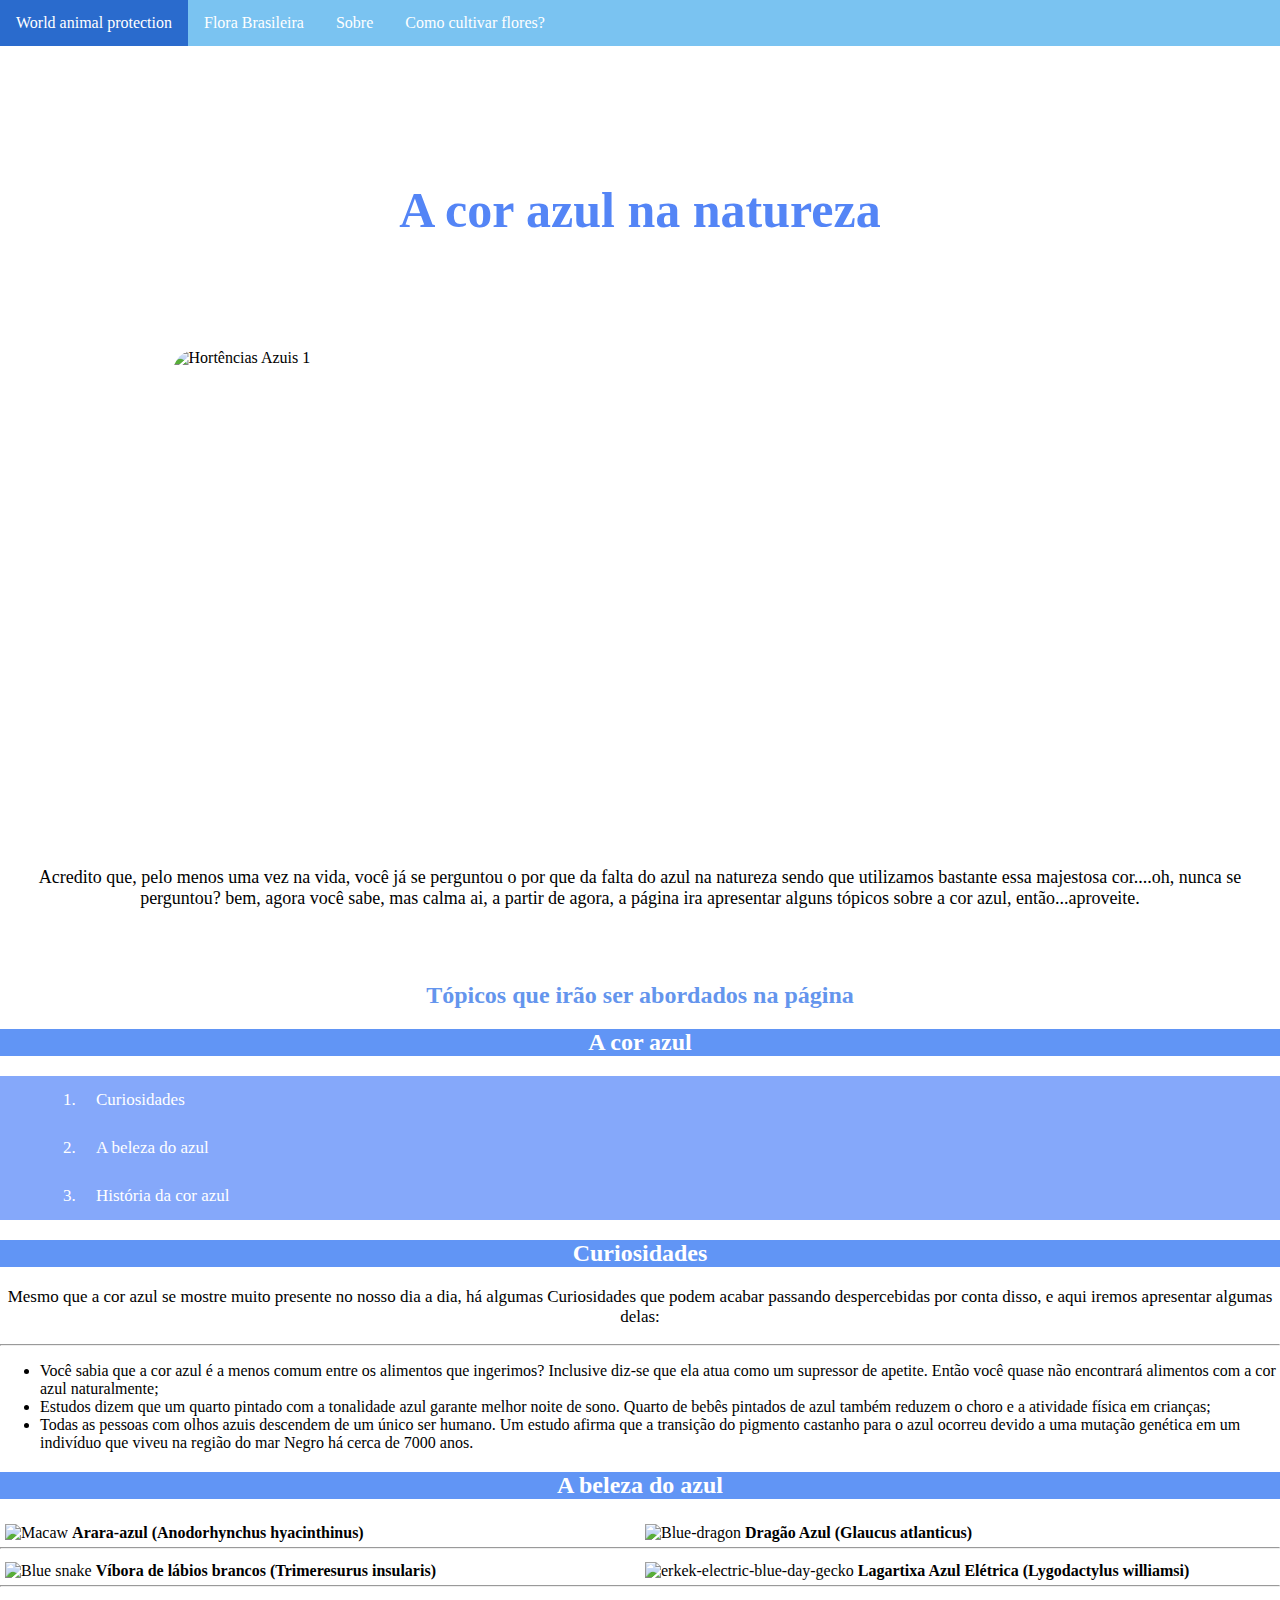
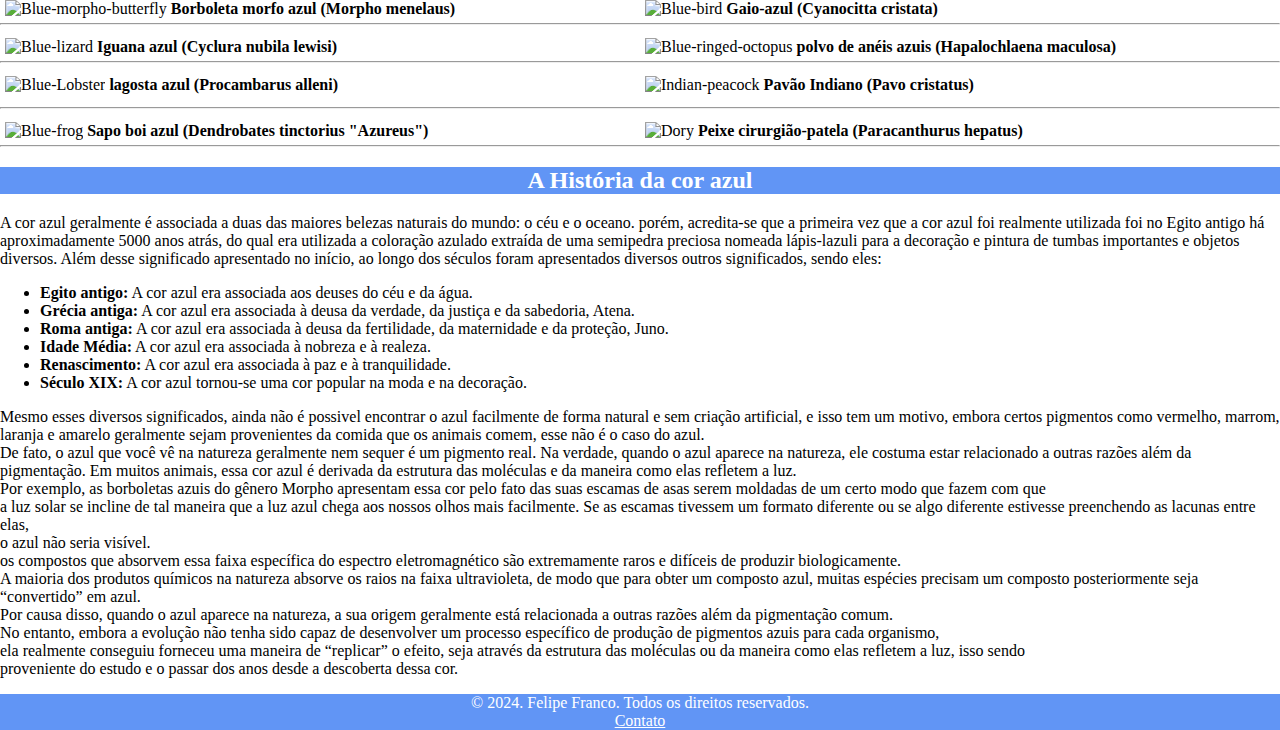
==== Index.html @ 560aea72 "Add files via upload" ====
<!DOCTYPE html>
<html lang="pt">
<head>
  <meta charset="UTF-8">
  <meta name="viewport" content="width=device-width, initial-scale=1.0">
  <title>A Rara cor azul</title>
    <link rel="stylesheet" href="Style.CSS">
</head>
<body>

<!-- Parte superior do site com a barra de navegação junto ao dropdown de links -->

<Div class="ul">
<Div class="li">
  <ul>
    <li><a href="https://www.worldanimalprotection.org.br/mais-recente/blogs/biodiversidade/">World animal protection</a></li>
    <li><a href="https://www.todamateria.com.br/flora-do-brasil/">Flora Brasileira</a></li>
    <li><a href="Sobre.html">Sobre</a></li>
    <li class="dropdown">
      <a href="javascript:void(0)" class="dropbtn">Como cultivar flores?</a>
      <div class="dropdown-content">
        <a href="https://www.boaonda.com.br/como-cuidar-de-suas-flores-e-as-15-especies-mais-procuradas-para-o-cultivo">Boaonda</a>
        <a href="https://novonegocio.com.br/rural/cultivo-de-flores/">Novo negócio</a>
        <a href="https://iloveflores.com/como-plantar-flores/">Iloveflores</a>
      </div>
    </li>
  </ul>
</Div>
</Div>
</div>
  <h1 class="header">
    <h1 style="text-align: center; gap: 5rem; justify-content: center; align-items: center; height: 5rem; color:#5485f6; font-size: 50px;">
    A cor azul na natureza</h1>
  </h1>

<!-- Categorias de imagem para a realização de slides com imagens imbutidas-->

</body>
<body>
<div class="slidecontent">
    <div class="imagens">
      <input type="radio" name="Imgslide" id="img1" checked>
      <input type="radio" name="Imgslide" id="img2">
      <input type="radio" name="Imgslide" id="img3">
      <input type="radio" name="Imgslide" id="img4">
  
    <div class="Imgslide s1">
    <img src="C:\Users\felip\Downloads\hydrangeas-1851481_1920.jpg" alt="Hortências Azuis 1">
    </div>

    <div class="Imgslide">
    <img src="C:\Users\felip\Downloads\hydrangea-1518515_1280.jpg" alt="Hortências Azuis 2">
    </div>
     
    <div class="Imgslide">
    <img src="C:\Users\felip\Downloads\blue-flower-2197679_1280.jpg" alt="flor-azul orvalho">
    </div>
     
    <div class="Imgslide">
    <img src="C:\Users\felip\Downloads\asters-6357941_1920.jpg" alt="Astéres Azuis">
    </div>
  </div>

  <!-- Formas no final das imagens que vão corresponder ao numero da categoria img_"X" -->

  <div class="navegation">
          <label class="bar" for="img1"></label>
          <label class="bar" for="img2"></label>
          <label class="bar" for="img3"></label>
          <label class="bar" for="img4"></label>
  </div>
 </div>
</div>
<!--Conteúdo do site-->
 <div style="text-align: center; padding: 35px; font: size 18px; font-family: Cambria, Cochin, Georgia, Times, 'Times New Roman', serif;">
 <p style="font-size: 18px;"> 
  Acredito que, pelo menos uma vez na vida, você já se perguntou o por que da falta do azul na natureza sendo que utilizamos bastante essa majestosa cor....oh, nunca se perguntou? bem, agora você sabe, mas calma ai, a partir de agora, a página ira apresentar alguns tópicos sobre a cor azul, então...aproveite.
</p>
</div>

<h2 style="color: cornflowerblue;text-align: center;">Tópicos que irão ser abordados na página</h2>

<h2 style="background-color: #6195f5;color: #fff; text-align: center;">A cor azul</h2>

<ol></ol>
<ol style="float: none; font-size: 17px; color: #fff; background-color: hwb(222 52% 2%);">
  <ol>
    <li><a href="#C1">Curiosidades</a></li>
    <li><a href="#C2">A beleza do azul</a></li>
    <li><a href="#C3">História da cor azul</a></li>
  </ol>
</ol>
  <h2 id="C1"></h2>
  <h2 style="background-color: #6195f5;color: #fff; text-align: center;">Curiosidades</h2>
<p style="text-align: center; font-size: 17px;">Mesmo que a cor azul se mostre muito presente no nosso dia a dia, 
há algumas Curiosidades que podem acabar passando despercebidas por conta disso, e aqui iremos apresentar algumas delas:</p><hr>
  <ul>
    <li>Você sabia que a cor azul é a menos comum entre os alimentos que ingerimos? Inclusive diz-se que ela atua como um supressor de apetite.
       Então você quase não encontrará alimentos com a cor azul naturalmente;</li>

    <li>Estudos dizem que um quarto pintado com a tonalidade azul garante melhor noite de sono.
      Quarto de bebês pintados de azul também reduzem o choro e a atividade física em crianças;</li>

    <li> Todas as pessoas com olhos azuis descendem de um único ser humano.
       Um estudo afirma que a transição do pigmento castanho para o azul
        ocorreu devido a uma mutação genética em um indivíduo que viveu na região do mar Negro há cerca de 7000 anos.</li>
  </ul>  

  <h2 id="C2"></h2>
  <h2 style="background-color: #6195f5;color: #fff; text-align: center;">A beleza do azul</h2>
  
  <div class="row">
    <div class="column">
      <img src="https://meusanimais.com.br/wp-content/uploads/2021/05/rosto-corpo-arara-azul-grande.jpg?auto=webp&quality=45&width=640&crop=16:9" alt="Macaw" style="width:42%">
      <div class="txt">
        <strong>Arara-azul (Anodorhynchus hyacinthinus)</strong>
      </div>
    </div>

    <div class="column">
      <img src="https://i.pinimg.com/originals/5d/14/b1/5d14b12bc55a58483f8437dd9a03af2a.jpg" alt="Blue-dragon" style="width:50%">
      <div class="txt">
        <strong>Dragão Azul (Glaucus atlanticus)</strong>
      </div>
    </div>
    <hr>

    <div class="column">
      <img src="https://cdn.futura-sciences.com/sources/images/diaporama/2224_-_Serpents_/11%20fs-Opayaza.jpg" alt="Blue snake" style="width:50%">
      <div class="txt">
        <strong>Víbora de lábios brancos (Trimeresurus insularis)</strong>
      </div>
    </div>
  
    <div class="column">
      <img src="https://www.hayvansitesi.com/wp-content/uploads/erkek-electric-blue-day-gecko.jpg" alt="erkek-electric-blue-day-gecko" style="width:50%">
      <div class="txt">
        <strong>Lagartixa Azul Elétrica (Lygodactylus williamsi)</strong>
      </div>
    </div>
    <hr>

    <div class="column">
      <img src="https://th.bing.com/th/id/R.620dcf959ad7f9fed1a6857b33d71ab2?rik=9s2TmzeRpyli8A&riu=http%3a%2f%2f3.bp.blogspot.com%2f-zZ1WPOtF-H8%2fU5aNsAcYXxI%2fAAAAAAAABuA%2fIS-Wc4LRJ0g%2fs1600%2f7023938029_39739477f2_b.jpg&ehk=dUwttGaUrGvujZmm4w1h24yaeQsSZBRo5S1XrqWUsL4%3d&risl=&pid=ImgRaw&r=0" alt="Blue-morpho-butterfly" style="width:48%">
      <div class="txt">
        <strong>Borboleta morfo azul (Morpho menelaus)</strong>
      </div>
    </div>

    <div class="column">
      <img src="https://sp-ao.shortpixel.ai/client/to_auto,q_lossless,ret_img,w_750,h_500/https://www.passaro.org/wp-content/uploads/2018/10/gaio-azul.jpg" alt="Blue-bird" style="width:50%">
      <div class="txt">
        <strong>Gaio-azul (Cyanocitta cristata)</strong>
      </div>
    </div>
 <hr>

    <div class="column">
      <img src="https://i.pinimg.com/originals/9f/94/6e/9f946ef7a2dab037e8d2a24c483dce8d.jpg" alt="Blue-lizard" style="width:60%">
      <div class="txt">
        <strong>Iguana azul (Cyclura nubila lewisi)</strong>
      </div>
    </div>

    <div class="column">
      <img src="https://img-s1.onedio.com/id-64e0ff429a9c276b58cc586b/rev-0/w-600/h-600/f-jpg/s-a84cc86b5217912ddd3056675592981b6aad562f.jpg" alt="Blue-ringed-octopus" style="width:42%">
      <div class="txt">
        <strong>polvo de anéis azuis (Hapalochlaena maculosa)</strong>
      </div>
    </div>
 <hr>

    <div class="column">
      <img src="https://aquariumbreeder.com/wp-content/uploads/2019/11/Procambarus-alleni-Blue-crayfish-1.jpg" alt="Blue-Lobster" style="width:50%">
      <div class="txt">
        <strong>lagosta azul (Procambarus alleni)</strong>
      </div>
    </div>

    <div class="column">
      <img src="https://www.mundoecologia.com.br/wp-content/gallery/pavao-indiano-fotos/Pav%C3%A3o-Indiano-4.jpg" alt="Indian-peacock" style="width:53%">
      <div class="txt">
        <strong>Pavão Indiano (Pavo cristatus)</strong>
      </div>
    </div>
  </div>
  <hr>

  <div class="column">
    <img src="https://www.mundoecologia.com.br/wp-content/uploads/2019/03/Sapo-Boi-Azul-6-660x330.jpg" alt="Blue-frog" style="width:50%">
    <div class="txt">
      <strong>Sapo boi azul (Dendrobates tinctorius "Azureus")</strong>
    </div>
  </div>

  <div class="column">
    <img src="https://i.pinimg.com/originals/97/07/2d/97072de44a96d068cd2d42ac7051e9a1.jpg" alt="Dory" style="width:38%">
    <div class="txt">
      <strong>Peixe cirurgião-patela (Paracanthurus hepatus)</strong>
    </div>
  </div>
</div>
<hr>
  

  <h2 id="C3"></h2>
  <h2 style="background-color: #6195f5;color: #fff; text-align: center;">A História da cor azul</h2>
<p>A cor azul geralmente é associada a duas das maiores belezas naturais do mundo: o céu e o oceano. porém, acredita-se que a primeira vez que a cor azul foi realmente utilizada
  foi no Egito antigo há aproximadamente 5000 anos atrás, do qual era utilizada a coloração azulado extraída de uma semipedra preciosa nomeada lápis-lazuli para a decoração e pintura de tumbas importantes e objetos diversos.
  Além desse significado apresentado no início, ao longo dos séculos foram apresentados diversos outros significados, sendo eles:</p>
  <ul>
    <li><strong>Egito antigo:</strong> A cor azul era associada aos deuses do céu e da água.</li>
    <li><strong>Grécia antiga:</strong> A cor azul era associada à deusa da verdade, da justiça e da sabedoria, Atena.</li>
    <li><strong>Roma antiga:</strong> A cor azul era associada à deusa da fertilidade, da maternidade e da proteção, Juno.</li>
    <li><strong>Idade Média:</strong> A cor azul era associada à nobreza e à realeza.</li>
    <li><strong>Renascimento:</strong> A cor azul era associada à paz e à tranquilidade.</li>
    <li><strong>Século XIX:</strong> A cor azul tornou-se uma cor popular na moda e na decoração.</li>
  </ul>

    <p>
  Mesmo esses diversos significados, ainda não é possivel encontrar o azul facilmente de forma natural e sem criação artificial, e isso tem um motivo, embora certos pigmentos como vermelho, marrom, laranja e amarelo geralmente sejam provenientes da comida que os animais comem, esse não é o caso do azul. <br>
   De fato, o azul que você vê na natureza geralmente nem sequer é um pigmento real. Na verdade, quando o azul aparece na natureza, ele costuma estar relacionado a outras razões além da pigmentação. Em muitos animais, essa cor azul é derivada da estrutura das moléculas e da maneira como elas refletem a luz.<br>

  Por exemplo, as borboletas azuis do gênero Morpho apresentam essa cor pelo fato das suas escamas de asas serem moldadas de um certo modo que fazem com que <br>
   a luz solar se incline de tal maneira que a luz azul chega aos nossos olhos mais facilmente. Se as escamas tivessem um formato diferente ou se algo diferente estivesse preenchendo as lacunas entre elas,  <br>
  o azul não seria visível. <br>
  os compostos que absorvem essa faixa específica do espectro eletromagnético são extremamente raros e difíceis de produzir biologicamente. <br>
   A maioria dos produtos químicos na natureza absorve os raios na faixa ultravioleta, de modo que para obter um composto azul, muitas espécies precisam um composto posteriormente seja “convertido” em azul. <br>

  Por causa disso, quando o azul aparece na natureza, a sua origem geralmente está relacionada a outras razões além da pigmentação comum. <br>
   No entanto, embora a evolução não tenha sido capaz de desenvolver um processo específico de produção de pigmentos azuis para cada organismo,  <br>
  ela realmente conseguiu forneceu uma maneira de “replicar” o efeito, seja através da estrutura das moléculas ou da maneira como elas refletem a luz, isso sendo <br> proveniente do estudo e o passar dos anos desde a descoberta dessa cor.
</p>

 <!--Rodapé do site-->
<footer style="text-align: center; background-color:#6195f5; color: white;">
  © 2024. Felipe Franco. Todos os direitos reservados.

  <br>

  <a href="mailto:Blue.flowers@nature.com" style="color:#ffffff;">Contato</a>

</footer>
    </div>

</body>
</html>
---- Style.CSS ----
/*CATEGORIA HEADER 1 ABERTA (BARRA SUPERIOR COM DROPDOWN)*/

/*Lista de topicos (Inordenados)*/
.ul ul{
    list-style-type: none;
    margin: 0;
    padding: 0;
    overflow: hidden;
    background-color: #7ac3f1;

  }
  .li li{
    float: left;
  }

/*Estilo do texto (ou link) inserido dentro do bloco*/
li a, .dropbtn {
    display: inline-block;
    color: white;
    text-align: center;
    padding: 14px 16px;
    text-decoration: none;
  }

/*Cor ao passar o mouse encima do topico (Inordenado)*/
  li a:hover, .dropdown:hover .dropbtn {
    background-color: rgb(42, 107, 205);
  }

/*Estilo do texto inserido no Dropdown (Disposição)*/  
  li.dropdown {
    display: inline-block;
  }

/*Estilo do texto inserido no Dropdown (do texto, além de possuir a interação quando passa o mouse)*/  
  .dropdown-content {
    display: none;
    position: absolute;
    background-color: #f9f9f9;
    min-width: 160px;
    box-shadow: 0px 8px 16px 0px rgba(0,0,0,0.2);
    z-index: 1;
  }

/*Estilo do link inserido no Dropdown*/ 
  .dropdown-content a {
    color: black;
    padding: 12px 16px;
    text-decoration: none;
    display: block;
    text-align: left;
  }

.dropdown-content a:hover {background-color: #f1f1f1;}

/*Disposição na página*/
.dropdown:hover .dropdown-content {
    display: block;
  }

/*CATEGORIA HEADER 1 FECHADA (BARRA SUPERIOR COM DROPDOWN)*/


/*CATEGORIA HEADER 2 ABERTA (texto)*/

.header {
  text-align: center;
  gap: 5rem;
  height: 5rem;
  color: #5485f6;
}

/*CATEGORIA HEADER 2 FECHADA (texto)*/

/*SLIDES ABERTO*/ 

/*Exposição das imagens (margem e espaçamento) e a exposição das imagens na página*/ 

    /*100 vh e 100 vw são para adquirir o comprimento e a altura total da página automaticamente além de tirar certos bugs*/

    body {
        margin: 0;
        padding: 0;
        height: 100vh;
        width: 100vw;
    }
/*Curvatura da borda, centralização a partir do posição absoluta e do transform (mexe o elemento em seu proprio eixo), limite e ocultação de elementos fora do limite estabelecido*/

.slidecontent {
  height: 520px;
width: 935px;
border-radius: 25px;
overflow: hidden;
position: relative;
top: 35%;
left: 50%;
transform: translate(-50%, -50%);
}

/*Estilização da barra de navegação inferior entre as imagens*/ 

.navegation{
  position: absolute;
  bottom: 20px;
  left: 50%;
  transform: translate(-50%);
  display: flex;
  z-index: 0;
}


.bar {
  width: 70px;
  height: 17px;
  border: 2px solid white;
  margin: 6px;
  border-radius: 5px;
  cursor: pointer;
  transition: .4s;
}

.bar:hover{
  background-color: #fff;
}

input {
  display: none;
}

.imagens {
  display: flex;
  width: 400%;
  height: 100%;
}

.Imgslide{
  width: 25%;
  transition: .6s;
} 

.Imgslide img {
  width: 100%;
  height: 100%;
}

/*Transição entre os slides*/ 

#img1:checked ~ .s1 {
  margin-left: 0%;
}

#img2:checked ~ .s1 {
  margin-left: -25%;
}

#img3:checked ~ .s1 {
  margin-left: -50%;
}

#img4:checked ~ .s1 {
  margin-left: -75%;
}

/*Imagens uma ao lado da outra para a categoria 2 aberto*/ 


* {
  box-sizing: border-box;
}

.column {
  float: left;
  width: 50%;
  padding: 5px;
}


.row::after {
  content: "";
  clear: both;
  display: table;
}

/*Imagens lado a lado para a categoria 2 fechado*/ 

/*Texto ao lado das imagens aberto*/
.txt{
  width: 100%; 
  height: 100px;/* Aqui você pode alterar */
  display: inline;
  vertical-align: top;
}
/*Texto ao lado das imagens fechado*/

/*Alinhamento do texto no "sobre" aberto*/

.texto {
  text-align: center;
}
/*Alinhamento do texto no "sobre" fechado*/
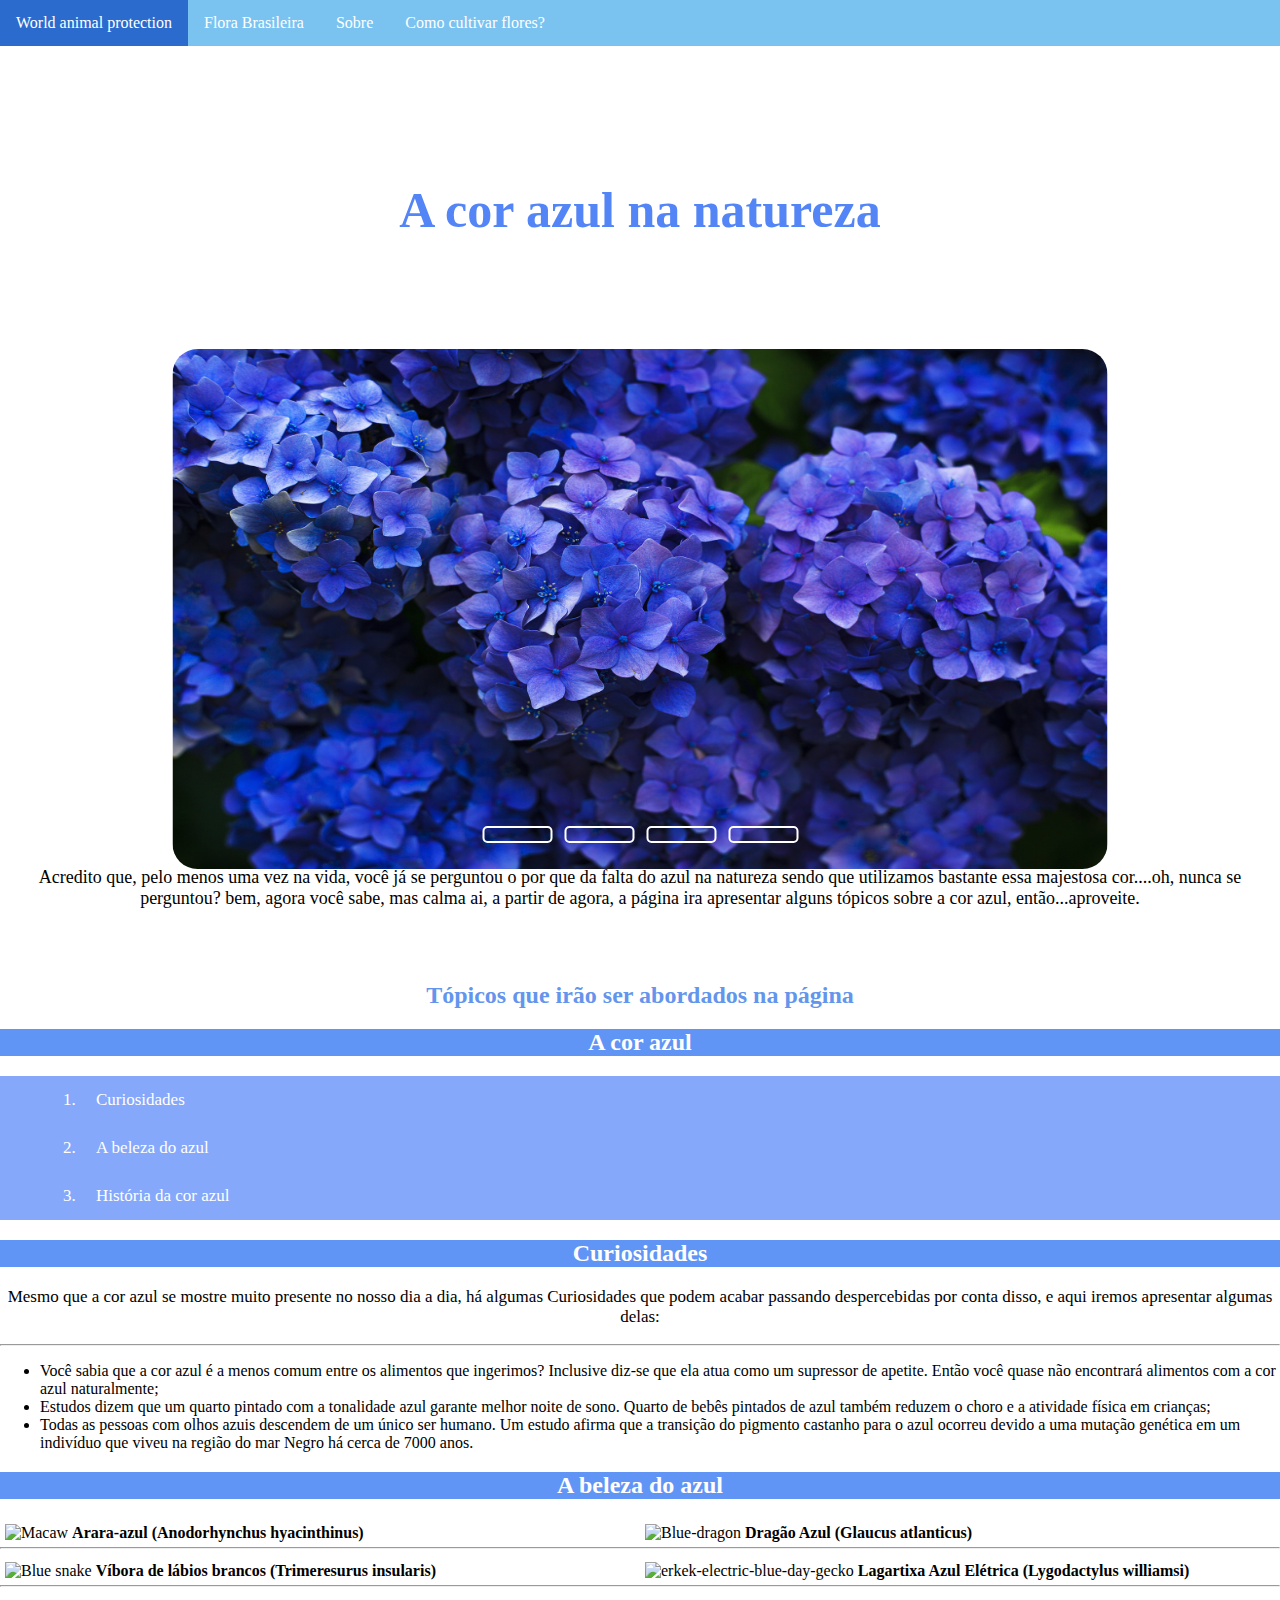
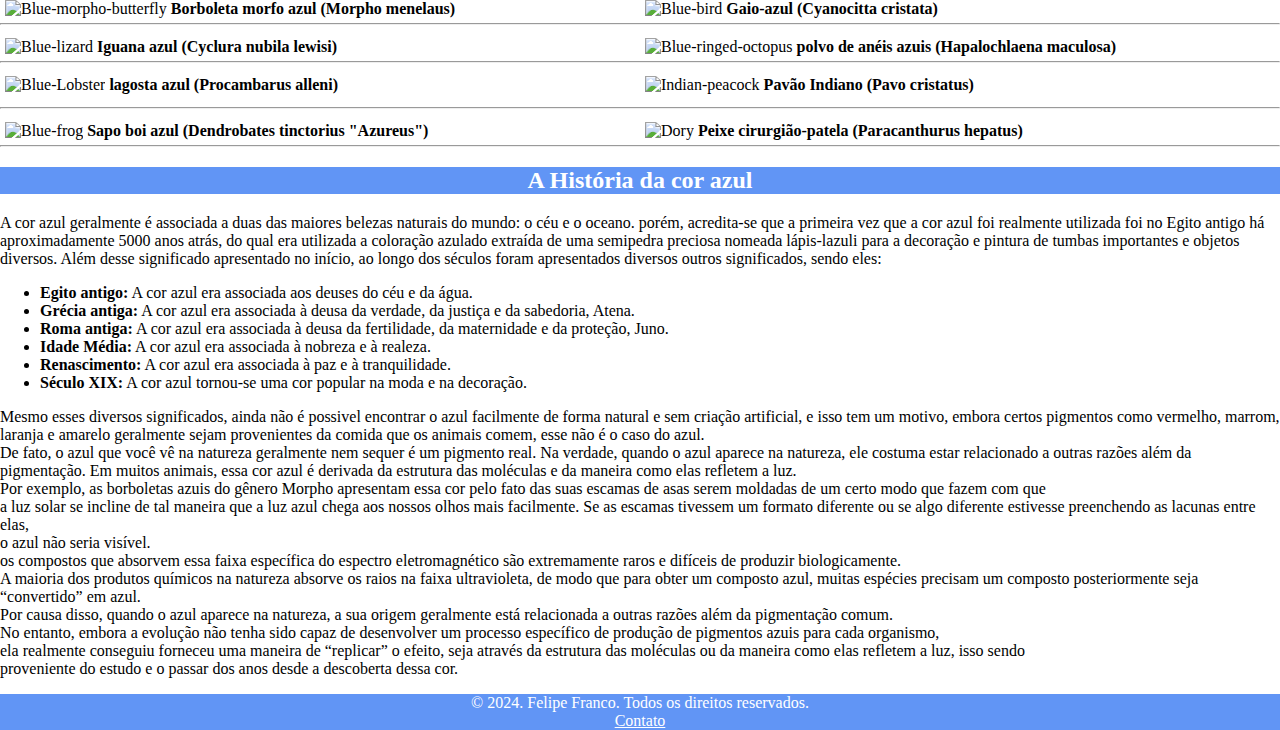
==== commit 1083a867: "Index.html" ====
--- a/Index.html
+++ b/Index.html
@@ -45,19 +45,19 @@
       <input type="radio" name="Imgslide" id="img4">
   
     <div class="Imgslide s1">
-    <img src="C:\Users\felip\Downloads\hydrangeas-1851481_1920.jpg" alt="Hortências Azuis 1">
+    <img src="hydrangeas-1851481_1920.jpg" alt="Hortências Azuis 1">
     </div>
 
     <div class="Imgslide">
-    <img src="C:\Users\felip\Downloads\hydrangea-1518515_1280.jpg" alt="Hortências Azuis 2">
+    <img src="hydrangea-1518515_1280.jpg" alt="Hortências Azuis 2">
     </div>
      
     <div class="Imgslide">
-    <img src="C:\Users\felip\Downloads\blue-flower-2197679_1280.jpg" alt="flor-azul orvalho">
+    <img src="blue-flower-2197679_1280.jpg" alt="flor-azul orvalho">
     </div>
      
     <div class="Imgslide">
-    <img src="C:\Users\felip\Downloads\asters-6357941_1920.jpg" alt="Astéres Azuis">
+    <img src="asters-6357941_1920.jpg" alt="Astéres Azuis">
     </div>
   </div>
 
@@ -244,4 +244,4 @@
     </div>
 
 </body>
-</html>+</html>
